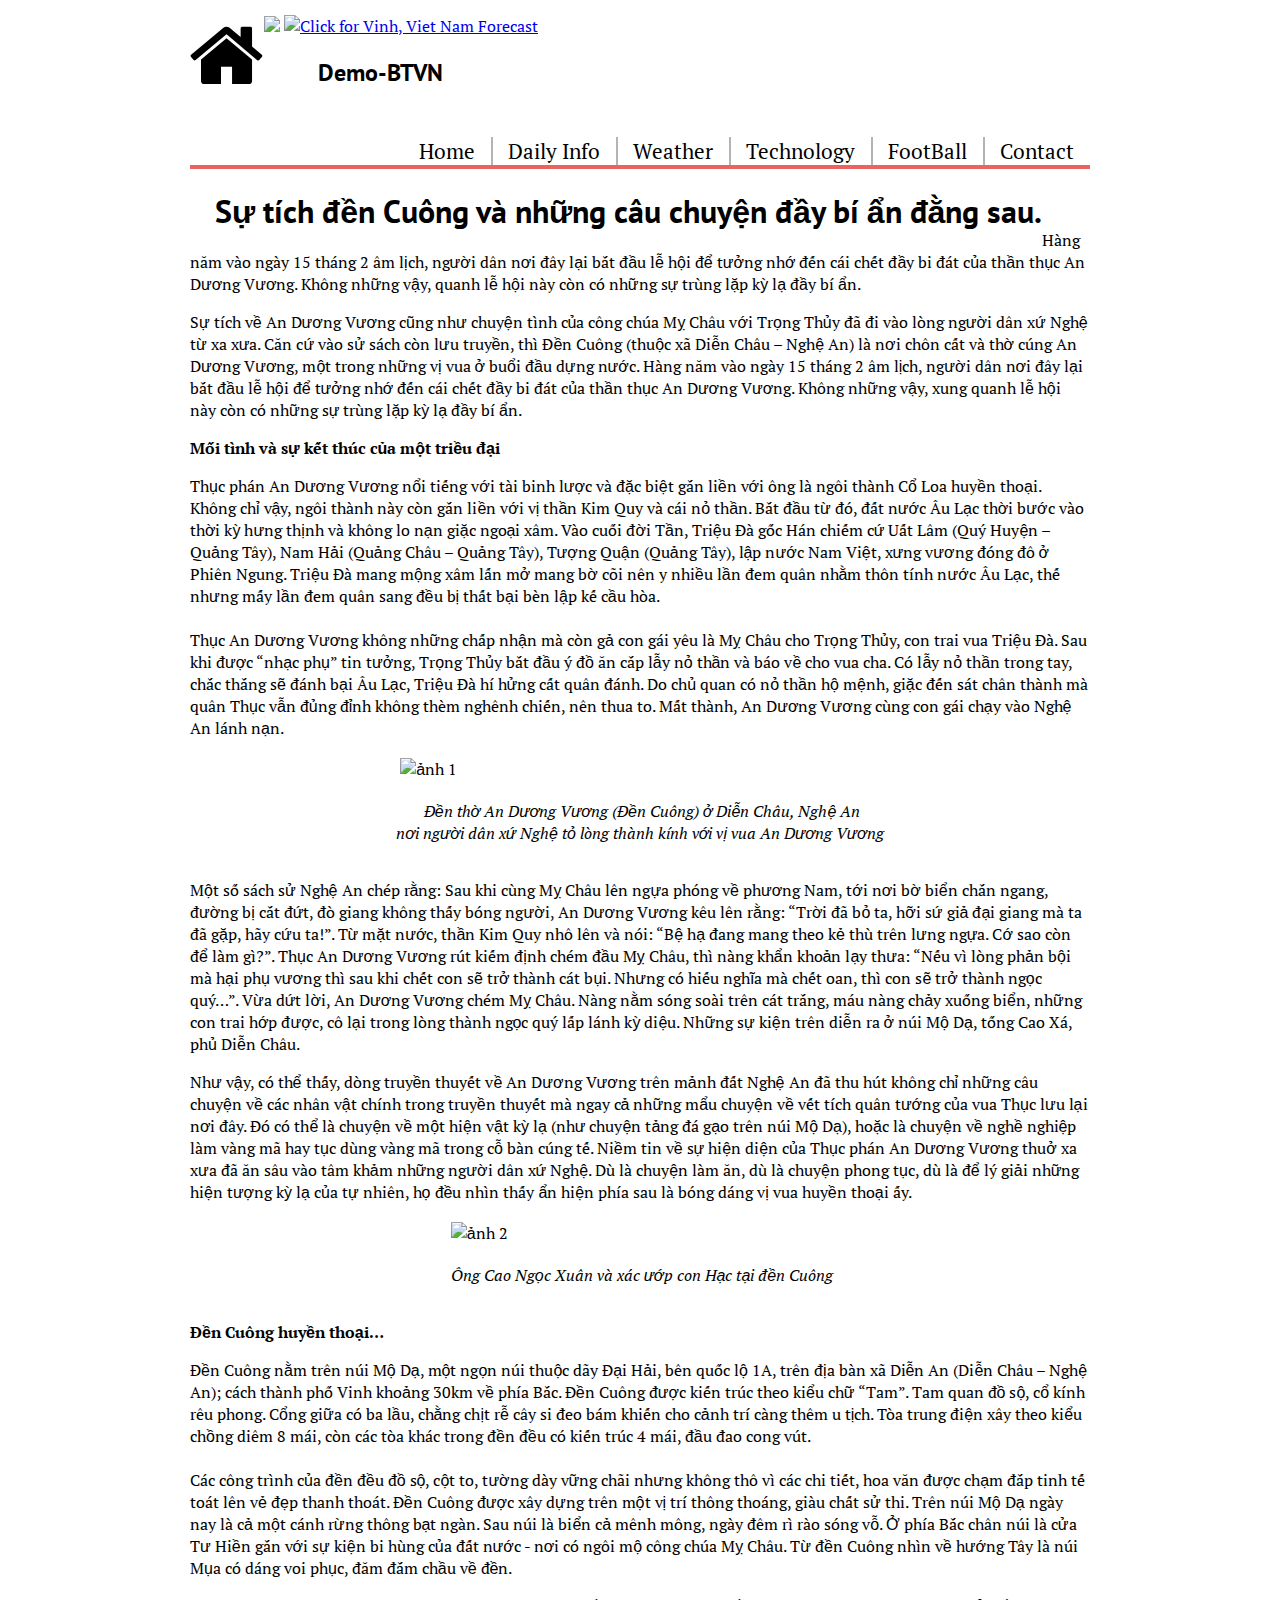
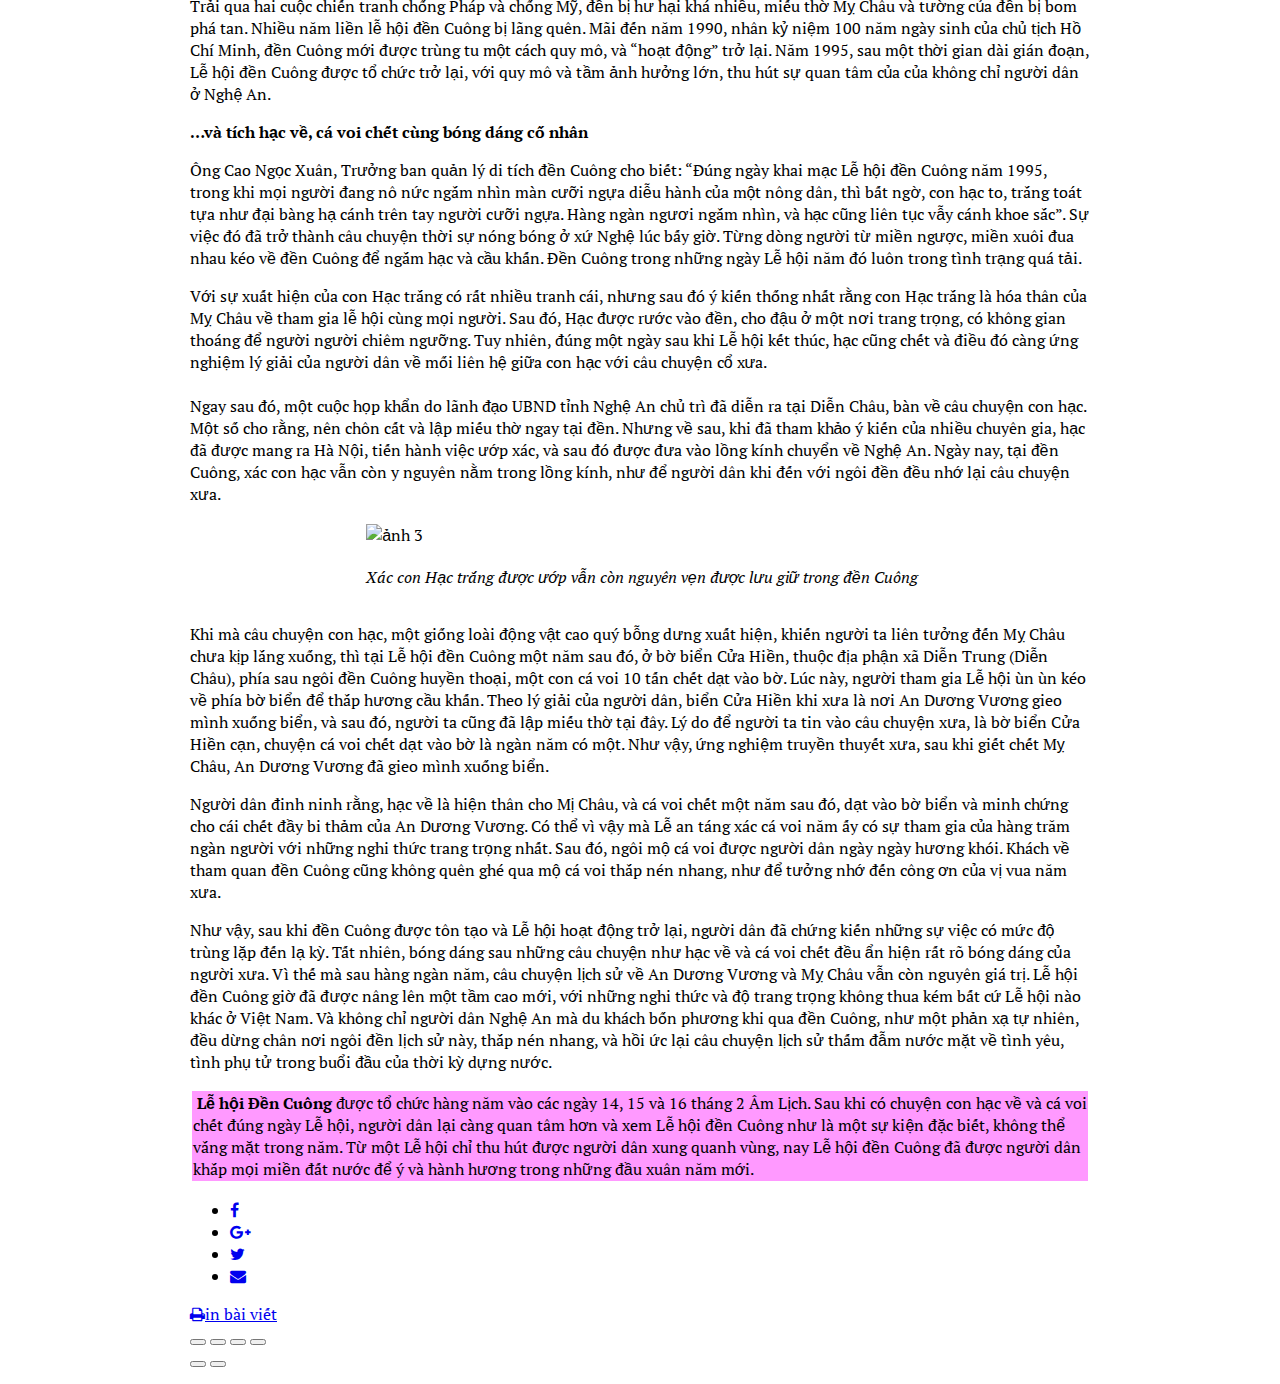
==== den-cuong.html @ e298a1cc "update-new/18/03" ====
<!DOCTYPE html>
<html>
	<head>
		<link rel="shortcut icon" type="image/jpg" href="/bk.jpg"/>
		<meta charset="UTF-8">
		<title>Đặng Trọng Thành</title>
		<link rel="stylesheet" type="text/css" href="https://maxcdn.bootstrapcdn.com/font-awesome/4.7.0/css/font-awesome.min.css">
		<link rel="stylesheet" type="text/css" href="https://ajax.googleapis.com/ajax/libs/jqueryui/1.12.1/themes/smoothness/jquery-ui.css">
		<style>
			/* CSS goes here, at the top of the page */	
			@import url('https://fonts.googleapis.com/css?family=PT+Sans');
			@import url('https://fonts.googleapis.com/css?family=PT+Serif');

			h1, h2, h4, h5, h6 {
				font-family: 'PT Sans', 'Helvetica', 'Arial';;
			}

			html, body {
				margin: 0;
				padding: 0;
				font-family: 'PT Serif', 'Helvetica', 'Arial';
			}
			#top-bar {
				width: 100%;
				background: #F1F1F1; /* light gray */
				border-bottom: 1px solid #D4D4D4; /* dark gray "underline" */
				height: 25px;
			}
			.normal-wrapper {
				width: 900px;
				margin: 0 auto;
				padding: 15px 40px;
				overflow: auto;
			}
			.logo-icon {
				color: #000000;
				font-size: 60pt;
				float: left;
			}
			h1 {
				float: left;
				margin: 21px 0 0 25px;
			}
			#navbar {
			    list-style-type: none; /* remove bullet points */
			    margin: 29px 0 0 0;
			    padding: 0;
			    float: right;
			    font-size: 16pt;
			}
			#navbar li {
			    display: inline; /* make items horizontal */
			}
			#navbar li a:link, #navbar li a:visited, #navbar li a:active { 
				text-decoration: none; /* remove underline */
				color: #000000;
				padding: 0 16px 0 10px; /* space links apart */
				margin: 0;
				border-right: 2px solid #B4B4B4; /* divider */
			}
			#navbar li a:link.last-link {
				/* remove divider */
				border-right: 0px;
			}
			#navbar li a:hover {
				/* change color on hover (mouseover) */
				color: #EB6361;
			}
			#top-color-splash {
				width: 100%;
				height: 4px;
				background: #EB6361;
			}
			.one-third {
				width: 40%;
				float: left;
				box-sizing: border-box; /* ensure padding and borders do not increase the size */
				margin-top: 20px;
			}
			.two-third {
				width: 60%;
				float: left;
				box-sizing: border-box; /* ensure padding and borders do not increase the size */
				padding-left: 40px;
				text-align: right;
				margin-top: 20px;
			}
			.featured-image {
				max-width: 500px; /* reduce image size while maintaining aspect ratio */
			}
			.no-margin-top {
				margin-top: 0; /* remove margin on things like headers */
			}
			#quote-area {
				background: #363636;
				color: #FFFFFF;
				text-align: center;
				padding: 15px 0;
			}
			h3 {
				font-weight: normal;
				font-size: 20pt;
				margin-top: 0px;
			}
			h4 {
				font-weight: normal;
				font-size: 16pt;
				margin-bottom: 0;
			}
			.icon-outer {
				box-sizing: border-box; /* ensure padding and borders do not increase the size */
				float: left;
				width: 33.33%;
				padding: 25px;
				margin: 0;
				text-align: center;
			}
			.icon-circle {
				background: #EEEEEE;
				color: #B4B4B4; 
				width: 200px;
				height: 200px;
				border-radius: 200px; /* make rounded corners */
				margin: 0 auto;
				border: 2px solid #D6D6D6;
				box-sizing: border-box; /* ensure padding and borders do not increase the size */
				font-size: 75pt;
				padding: 30px 0 0 0;
				cursor: pointer;
			}
			.icon-circle:hover {
				/* change color on hover (mouseover) */
				color: #FFFFFF;
				background: #EB6361; /* red */
			}
			h5 {
				margin: 15px 0 10px 0;
				font-size: 20pt;
			}
			#footer {
				width: 100%;
				background: #F1F1F1; /* light gray */
				border-top: 1px solid #D4D4D4; /* dark gray "topline" */
				height: 150px;
			}
			.hidden {
				display: none;
			}
		</style>
	</head>
	<body>
		
<div 
 
 
</ul>
</div>

<div class="normal-wrapper">
        <div id="logo-container">
            <i class="fa fa-home logo-icon"></i>
            <!-- <img src="https://scontent.fhan2-3.fna.fbcdn.net/v/t1.0-9/53853922_2280170158907228_5282188476995862528_n.jpg?_nc_cat=109&_nc_oc=AQk407GwbidBKJOw8Ey7nnJAivmCOkPJ0pd2u7AUCid9_WuvVZtSuuzLVZhuux2Wkus&_nc_ht=scontent.fhan2-3.fna&oh=6cf32809d259f7d44b6048e3d045d935&oe=5D25E58E"> -->
            <img src="https://scontent.fhan2-1.fna.fbcdn.net/v/t1.0-9/53647245_2280574915533419_8076013846336110592_n.jpg?_nc_cat=102&_nc_oc=AQkwYVZI1QaGeAVvwQAJ1y31bCov0tDrGrQKYoUINVBjjSoujZWV3cYySvSH4nAqhUU&_nc_ht=scontent.fhan2-1.fna&oh=8031b4a924783da4abd7c33d8780c130&oe=5D171F96" height=40,width=400>
            <a href="http://www.wunderground.com/global/stations/48845.html?bannertypeclick=gizmotimetempbig"> <img src="http://banners.wunderground.com/weathersticker/gizmotimetempbig_both/language/www/global/stations/48845.gif" border=0 alt="Click for Vinh, Viet Nam Forecast" height=40 width=467></a>

            <h2 href="https://thanhdang198.github.io"> &nbsp;&nbsp;&nbsp;&nbsp;&nbsp;&nbsp;&nbsp;&nbsp;&nbsp;Demo-BTVN</h2>
        </div>

        <div style="overflow:auto;">
                <ul id="navbar">
                    <li><a href="https://thanhdang198.github.io">Home</a></li>
                    <li><a href="https://thanhdang198.github.io/tab1.html">Daily Info</a></li>
                    <li><a href="https://thanhdang198.github.io/tab2.html">Weather</a></li>
                    <li><a href="https://thanhdang198.github.io/tab3.html">Technology</a></li>
                    <li><a href="https://thanhdang198.github.io/tab4.html">FootBall</a></li>
                    <li><a href="https://fb.me/thanhdang98" class="last-link">Contact</a></li>
                </ul>
    
            </div>

            <div id="top-color-splash"></div>

<div id="topContent" style="position: relative;">
        <aside class="col160">
        <div class="feature">
        <div id="relatedDetail">
        
        <header class="heading">
        
        </header>
        
        
        </div>
        </div>
        <div class="sticky_column" style="float:left;width:160px;" id="qc-sidebar-1">
        <div id="qc-sidebar-2">
        
        </div>
        </div>
        </aside>
        <div class="content">
        <div class="clearfix">
        
        <h1 class="headline cms-title">Sự tích đền Cuông và những câu chuyện đầy bí ẩn đằng sau.</h1><br><br>

    
        <div class="summary cms-desc">
        <p> Hàng năm vào ngày 15 tháng 2 âm lịch, người dân nơi đây lại bắt đầu lễ hội để tưởng nhớ đến cái chết đầy bi đát của thần thục An Dương Vương. Không những vậy, quanh lễ hội này còn có những sự trùng lặp kỳ lạ đầy bí ẩn.
        </div>
        </div>
        <p style="text-align: left;">Sự tích về An Dương Vương cũng như chuyện tình của công chúa Mỵ Châu với Trọng Thủy đã đi vào lòng người dân xứ Nghệ từ xa xưa. Căn cứ vào sử sách còn lưu truyền, thì Đền Cuông (thuộc xã Diễn Châu – Nghệ An) là nơi chôn cất và thờ cúng An Dương Vương, một trong những vị vua ở buổi đầu dựng nước. Hàng năm vào ngày 15 tháng 2 âm lịch, người dân nơi đây lại bắt đầu lễ hội để tưởng nhớ đến cái chết đầy bi đát của thần thục An Dương Vương. Không những vậy, xung quanh&nbsp;lễ hội này còn có những sự trùng lặp kỳ lạ đầy bí ẩn.</p>
        <p><strong>Mối tình và sự kết thúc của một triều đại</strong></p>
        <p>Thục phán An Dương Vương nổi tiếng với tài binh lược và đặc biệt gắn liền với ông là ngôi thành Cổ Loa huyền thoại. Không chỉ vậy, ngôi thành này còn gắn liền với vị thần Kim Quy và cái nỏ thần. Bắt đầu từ đó, đất nước Âu Lạc thời bước vào thời kỳ hưng thịnh và không lo nạn giặc ngoại xâm. Vào cuối đời Tần, Triệu Đà gốc Hán chiếm cứ Uất Lâm (Quý Huyện – Quảng Tây), Nam Hải (Quảng Châu – Quảng Tây), Tượng Quận (Quảng Tây), lập nước Nam Việt, xưng vương đóng đô ở Phiên Ngung. Triệu Đà mang mộng xâm lấn mở mang bờ cõi nên y nhiều lần đem quân nhằm thôn tính nước Âu Lạc, thế nhưng mấy lần đem quân sang đều bị thất bại bèn lập kế cầu hòa. <br>
        <br>
        Thục An Dương Vương không những chấp nhận mà còn gả con gái yêu là Mỵ Châu cho Trọng Thủy, con trai vua Triệu Đà. Sau khi được “nhạc phụ” tin tưởng, Trọng Thủy bắt đầu ý đồ ăn cắp lẫy nỏ thần và báo về cho vua cha. Có lẫy nỏ thần trong tay, chắc thắng sẽ đánh bại Âu Lạc, Triệu Đà hí hửng cất quân đánh. Do chủ quan có nỏ thần hộ mệnh, giặc đến sát chân thành mà quân Thục vẫn đủng đỉnh không thèm nghênh chiến, nên thua to. Mất thành, An Dương Vương cùng con gái chạy vào Nghệ An lánh nạn.</p>
        <table align="center">
            <tbody>
                <tr>
                    <td>&nbsp;<img alt="ảnh 1" src="https://image.anninhthudo.vn/w700/uploaded/phamthuha/2012_02_01/dencuon.jpg" class="cms-photo" data-photo-original-src="https://image.anninhthudo.vn/uploaded/phamthuha/2012_02_01/dencuon.jpg" data-desc="&nbsp;
                
                
                    
                    &nbsp;Đền thờ An Dương Vương (Đền Cuông) ở Diễn Châu, Nghệ An 
                    nơi người dân xứ Nghệ tỏ lòng thành kính với vị vua An Dương Vương" cms-photo-caption="&nbsp;
                
                
                    
                    &nbsp;Đền thờ An Dương Vương (Đền Cuông) ở Diễn Châu, Nghệ An 
                    nơi người dân xứ Nghệ tỏ lòng thành kính với vị vua An Dương Vương"></td>
                </tr>
                <tr>
                    <td>
                    <p style="text-align: center;">&nbsp;<em>Đền thờ An Dương Vương (Đền Cuông) ở Diễn Châu, Nghệ An <br>
                    nơi người dân xứ Nghệ tỏ lòng thành kính với vị vua An Dương Vương</em></p>
                    </td>
                </tr>
            </tbody>
        </table>
        <p>Một số sách sử Nghệ An chép rằng: Sau khi cùng Mỵ Châu lên ngựa phóng về phương Nam, tới nơi bờ biển chắn ngang, đường bị cắt đứt, đò giang không thấy bóng người, An Dương Vương kêu lên rằng: “Trời đã bỏ ta, hỡi sứ giả đại giang mà ta đã gặp, hãy cứu ta!”. Từ mặt nước, thần Kim Quy nhô lên và nói: “Bệ hạ đang mang theo kẻ thù trên lưng ngựa. Cớ sao còn để làm gì?”. Thục An Dương Vương rút kiếm định chém đầu Mỵ Châu, thì nàng khẩn khoản lạy thưa: “Nếu vì lòng phản bội mà hại phụ vương thì sau khi chết con sẽ trở thành cát bụi. Nhưng có hiếu nghĩa mà chết oan, thì con sẽ trở thành ngọc quý…”. Vừa dứt lời, An Dương Vương chém Mỵ Châu. Nàng nằm sóng soài trên cát trắng, máu nàng chảy xuống biển, những con trai hớp được, cô lại trong lòng thành ngọc quý lấp lánh kỳ diệu. Những sự kiện trên diễn ra ở núi Mộ Dạ, tống Cao Xá, phủ Diễn Châu.</p>
        <p>Như vậy, có thể thấy, dòng truyền thuyết về An Dương Vương trên mảnh đất Nghệ An đã thu hút không chỉ những câu chuyện về các nhân vật chính trong truyền thuyết mà ngay cả những mẩu chuyện về vết tích quân tướng của vua Thục lưu lại nơi đây. Đó có thể là chuyện về một hiện vật kỳ lạ (như chuyện tảng đá gạo trên núi Mộ Dạ), hoặc là chuyện về nghề nghiệp làm vàng mã hay tục dùng vàng mã trong cỗ bàn cúng tế. Niềm tin về sự hiện diện của Thục phán An Dương Vương thuở xa xưa đã ăn sâu vào tâm khảm những người dân xứ Nghệ. Dù là chuyện làm ăn, dù là chuyện phong tục, dù là để lý giải những hiện tượng kỳ lạ của tự nhiên, họ đều nhìn thấy ẩn hiện phía sau là bóng dáng vị vua huyền thoại ấy.</p>
        <table align="center">
            <tbody>
                <tr>
                    <td>&nbsp;<img alt="ảnh 2" src="https://image.anninhthudo.vn/w700/uploaded/phamthuha/2012_02_01/dencuong.jpg" class="cms-photo" data-photo-original-src="https://image.anninhthudo.vn/uploaded/phamthuha/2012_02_01/dencuong.jpg" data-desc="&nbsp;
                
                
                    
                    &nbsp;Ông Cao Ngọc Xuân và xác ướp con Hạc tại đền Cuông" cms-photo-caption="&nbsp;
                
                
                    
                    &nbsp;Ông Cao Ngọc Xuân và xác ướp con Hạc tại đền Cuông"></td>
                </tr>
                <tr>
                    <td>
                    <p style="text-align: center;">&nbsp;<em>Ông Cao Ngọc Xuân và xác ướp con Hạc tại đền Cuông</em></p>
                    </td>
                </tr>
            </tbody>
        </table>
        <p><strong>Đền Cuông huyền thoại…</strong></p>
        <p>Đền Cuông nằm trên núi Mộ Dạ, một ngọn núi thuộc dãy Đại Hải, bên quốc lộ 1A, trên địa bàn xã Diễn An (Diễn Châu – Nghệ An); cách thành phố Vinh khoảng 30km về phía Bắc. Đền Cuông được kiến trúc theo kiểu chữ “Tam”. Tam quan đồ sộ, cổ kính rêu phong. Cổng giữa có ba lầu, chằng chịt rễ cây si đeo bám khiến cho cảnh trí càng thêm u tịch. Tòa trung điện xây theo kiểu chồng diêm 8 mái, còn các tòa khác trong đền đều có kiến trúc 4 mái, đầu đao cong vút. <br>
        <br>
        Các công trình của đền đều đồ sộ, cột to, tường dày vững chãi nhưng không thô vì các chi tiết, hoa văn được chạm đắp tinh tế toát lên vẻ đẹp thanh thoát. Đền Cuông được xây dựng trên một vị trí thông thoáng, giàu chất sử thi. Trên núi Mộ Dạ ngày nay là cả một cánh rừng thông bạt ngàn. Sau núi là biển cả mênh mông, ngày đêm rì rào sóng vỗ. Ở phía Bắc chân núi là cửa Tư Hiền gắn với sự kiện bi hùng của đất nước - nơi có ngôi mộ công chúa Mỵ Châu. Từ đền Cuông nhìn về hướng Tây là núi Mụa có dáng voi phục, đăm đắm chầu về đền. </p>
        <p>Trải qua hai cuộc chiến tranh chống Pháp và chống Mỹ, đền bị hư hại khá nhiều, miếu thờ Mỵ Châu và tường của đền bị bom phá tan. Nhiều năm liền lễ hội đền Cuông bị lãng quên. Mãi đến năm 1990, nhân kỷ niệm 100 năm ngày sinh của chủ tịch Hồ Chí Minh, đền Cuông mới được trùng tu một cách quy mô, và “hoạt động” trở lại. Năm 1995, sau một thời gian dài gián đoạn, Lễ hội đền Cuông được tổ chức trở lại, với quy mô và tầm ảnh hưởng lớn, thu hút sự quan tâm của của không chỉ người dân ở Nghệ An.</p>
        <p><strong>…và tích hạc về, cá voi chết cùng bóng dáng cố nhân</strong></p>
        <p>Ông Cao Ngọc Xuân, Trưởng ban quản lý di tích đền Cuông cho biết: “Đúng ngày khai mạc Lễ hội đền Cuông năm 1995, trong khi mọi người đang nô nức ngắm nhìn màn cưỡi ngựa diễu hành của một nông dân, thì bất ngờ, con hạc to, trắng toát tựa như đại bàng hạ cánh trên tay người cưỡi ngựa. Hàng ngàn ngươi ngắm nhìn, và hạc cũng liên tục vẫy cánh khoe sắc”. Sự việc đó đã trở thành câu chuyện thời sự nóng bóng ở xứ Nghệ lúc bấy giờ. Từng dòng người từ miền ngược, miền xuôi đua nhau kéo về đền Cuông để ngắm hạc và cầu khấn. Đền Cuông trong những ngày Lễ hội năm đó luôn trong tình trạng quá tải.</p>
        <p>Với sự xuất hiện của con Hạc trắng có rất nhiều tranh cái, nhưng sau đó ý kiến thống nhất rằng con Hạc trắng là hóa thân của Mỵ Châu về tham gia lễ hội cùng mọi người. Sau đó, Hạc được rước vào đền, cho đậu ở một nơi trang trọng, có không gian thoáng để người người chiêm ngưỡng. Tuy nhiên, đúng một ngày sau khi Lễ hội kết thúc, hạc cũng chết và điều đó càng ứng nghiệm lý giải của người dân về mối liên hệ giữa con hạc với câu chuyện cổ xưa. <br>
        <br>
        Ngay sau đó, một cuộc họp khẩn do lãnh đạo UBND tỉnh Nghệ An chủ trì đã diễn ra tại Diễn Châu, bàn về câu chuyện con hạc. Một số cho rằng, nên chôn cất và lập miếu thờ ngay tại đền. Nhưng về sau, khi đã tham khảo ý kiến của nhiều chuyên gia, hạc đã được mang ra Hà Nội, tiến hành việc ướp xác, và sau đó được đưa vào lồng kính chuyển về Nghệ An. Ngày nay, tại đền Cuông, xác con hạc vẫn còn y nguyên nằm trong lồng kính, như để người dân khi đến với ngôi đền đều nhớ lại câu chuyện xưa.</p>
        <table align="center">
            <tbody>
                <tr>
                    <td>&nbsp;<img alt="ảnh 3" src="https://image.anninhthudo.vn/w700/uploaded/phamthuha/2012_02_01/den-cuong.jpg" class="cms-photo" data-photo-original-src="https://image.anninhthudo.vn/uploaded/phamthuha/2012_02_01/den-cuong.jpg" data-desc="&nbsp;
                
                
                    
                    &nbsp;Xác con Hạc trắng được ướp vẫn còn nguyên vẹn được lưu giữ trong đền Cuông" cms-photo-caption="&nbsp;
                
                
                    
                    &nbsp;Xác con Hạc trắng được ướp vẫn còn nguyên vẹn được lưu giữ trong đền Cuông"></td>
                </tr>
                <tr>
                    <td>
                    <p style="text-align: center;"><strong>&nbsp;</strong><em>Xác con Hạc trắng được ướp vẫn còn nguyên vẹn được lưu giữ trong đền Cuông</em></p>
                    </td>
                </tr>
            </tbody>
        </table>
        <p>Khi mà câu chuyện con hạc, một giống loài động vật cao quý bỗng dưng xuất hiện, khiến người ta liên tưởng đến Mỵ Châu chưa kịp lắng xuống, thì tại Lễ hội đền Cuông một năm sau đó, ở bờ biển Cửa Hiền, thuộc địa phận xã Diễn Trung (Diễn Châu), phía sau ngôi đền Cuông huyền thoại, một con cá voi 10 tấn chết dạt vào bờ. Lúc này, người tham gia Lễ hội ùn ùn kéo về phía bờ biển để thắp hương cầu khấn. Theo lý giải của người dân, biển Cửa Hiền khi xưa là nơi An Dương Vương gieo mình xuống biển, và sau đó, người ta cũng đã lập miếu thờ tại đây. Lý do để người ta tin vào câu chuyện xưa, là bờ biển Cửa Hiền cạn, chuyện cá voi chết dạt vào bờ là ngàn năm có một. Như vậy, ứng nghiệm truyền thuyết xưa, sau khi giết chết Mỵ Châu, An Dương Vương đã gieo mình xuống biển.</p>
        <p>Người dân đinh ninh rằng, hạc về là hiện thân cho Mị Châu, và cá voi chết một năm sau đó, dạt vào bờ biển và minh chứng cho cái chết đầy bi thảm của An Dương Vương. Có thể vì vậy mà Lễ an táng xác cá voi năm ấy có sự tham gia của hàng trăm ngàn người với những nghi thức trang trọng nhất. Sau đó, ngôi mộ cá voi được người dân ngày ngày hương khói. Khách về tham quan đền Cuông cũng không quên ghé qua mộ cá voi thắp nén nhang, như để tưởng nhớ đến công ơn của vị vua năm xưa.</p>
        <p>Như vậy, sau khi đền Cuông được tôn tạo và Lễ hội hoạt động trở lại, người dân đã chứng kiến những sự việc có mức độ trùng lặp đến lạ kỳ. Tất nhiên, bóng dáng sau những câu chuyện như hạc về và cá voi chết đều ẩn hiện rất rõ bóng dáng của người xưa. Vì thế mà sau hàng ngàn năm, câu chuyện lịch sử về An Dương Vương và Mỵ Châu vẫn còn nguyên giá trị. Lễ hội đền Cuông giờ đã được nâng lên một tầm cao mới, với những nghi thức và độ trang trọng không thua kém bất cứ Lễ hội nào khác ở Việt Nam. Và không chỉ người dân Nghệ An mà du khách bốn phương khi qua đền Cuông, như một phản xạ tự nhiên, đều dừng chân nơi ngôi đền lịch sử này, thắp nén nhang, và hồi ức lại câu chuyện lịch sử thấm đẫm nước mặt về tình yêu, tình phụ tử trong buổi đầu của thời kỳ dựng nước.</p>
        <table align="center">
            <tbody>
                <tr>
                    <td style="background-color: #ff99ff;">&nbsp;<strong>Lễ hội Đền Cuông</strong> được tổ chức hàng năm vào các ngày 14, 15 và 16 tháng 2 Âm Lịch. Sau khi có chuyện con hạc về và cá voi chết đúng ngày Lễ hội, người dân lại càng quan tâm hơn và xem Lễ hội đền Cuông như là một sự kiện đặc biết, không thể vắng mặt trong năm. Từ một Lễ hội chỉ thu hút được người dân xung quanh vùng, nay Lễ hội đền Cuông đã được người dân khắp mọi miền đất nước để ý và hành hương trong những đầu xuân năm mới.</td>
                </tr>
            </tbody>
        </table>
        
        </div>
        
        
        <div class="social clearfix">
        <ul class="foo-social">
        <li><a href="javascript:;" class="sendsocial foo-fb" rel="facebook"><i class="fa fa-facebook"></i></a></li>
        <li><a href="javascript:;" class="sendsocial foo-glus" rel="gplus"><i class="fa fa-google-plus"></i></a></li>
        <li><a href="javascript:;" class="sendsocial foo-tweet" rel="twitter"><i class="fa fa-twitter"></i></a></li>
        <li><a href="mailto:antdonline@anninhthudo.vn?subject=S%E1%BB%B1%20t%C3%ADch%20%C4%91%E1%BB%81n%20Cu%C3%B4ng%20v%C3%A0%20nh%E1%BB%AFng%20c%C3%A2u%20chuy%E1%BB%87n%20%C4%91%E1%BA%A7y%20b%C3%AD%20%E1%BA%A9n%20%7C%20Ph%C3%B3ng%20s%E1%BB%B1%20%7C%20B%C3%A1o%20%C4%91i%E1%BB%87n%20t%E1%BB%AD%20An%20Ninh%20Th%E1%BB%A7%20%C4%90%C3%B4&amp;body=https%3A%2F%2Fanninhthudo.vn%2Fphong-su%2Fsu-tich-den-cuong-va-nhung-cau-chuyen-day-bi-an%2F434252.antd" class="sendmail foo-mail"><i class="fa fa-envelope"></i></a></li>
        </ul>
        <a href="javascript:;" class="sendprint print"><i class="fa fa-print"></i>in bài viết</a>
        </div>
        <div class="pswp" tabindex="-1" role="dialog" aria-hidden="true">
        <div class="pswp__bg"></div>
        <div class="pswp__scroll-wrap">
        <div class="pswp__container">
        <div class="pswp__item"></div>
        <div class="pswp__item"></div>
        <div class="pswp__item"></div>
        </div>
        <div class="pswp__ui pswp__ui--hidden">
        <div class="pswp__top-bar">
        <div class="pswp__counter"></div>
        <button class="pswp__button pswp__button--close" title="Đóng (Esc)"></button>
        <button class="pswp__button pswp__button--share" title="Chia sẻ"></button>
        <button class="pswp__button pswp__button--fs" title="Xem toàn màn hình"></button>
        <button class="pswp__button pswp__button--zoom" title="Zoom to/nhỏ"></button>
        <div class="pswp__preloader">
        <div class="pswp__preloader__icn">
        <div class="pswp__preloader__cut">
        <div class="pswp__preloader__donut"></div>
        </div>
        </div>
        </div>
        </div>
        <div class="pswp__share-modal pswp__share-modal--hidden pswp__single-tap">
        <div class="pswp__share-tooltip"></div>
        </div>
        <button class="pswp__button pswp__button--arrow--left" title="Ảnh trước"></button>
        <button class="pswp__button pswp__button--arrow--right" title="Ảnh sau"></button>
        <div class="pswp__caption">
        <div class="pswp__caption__center"></div>
        </div>
        </div>
        </div>
        </div>
        
        </div>
        <div id="adm_sticky_footer" style="height: 0px; clear: both;"></div>
        </div>
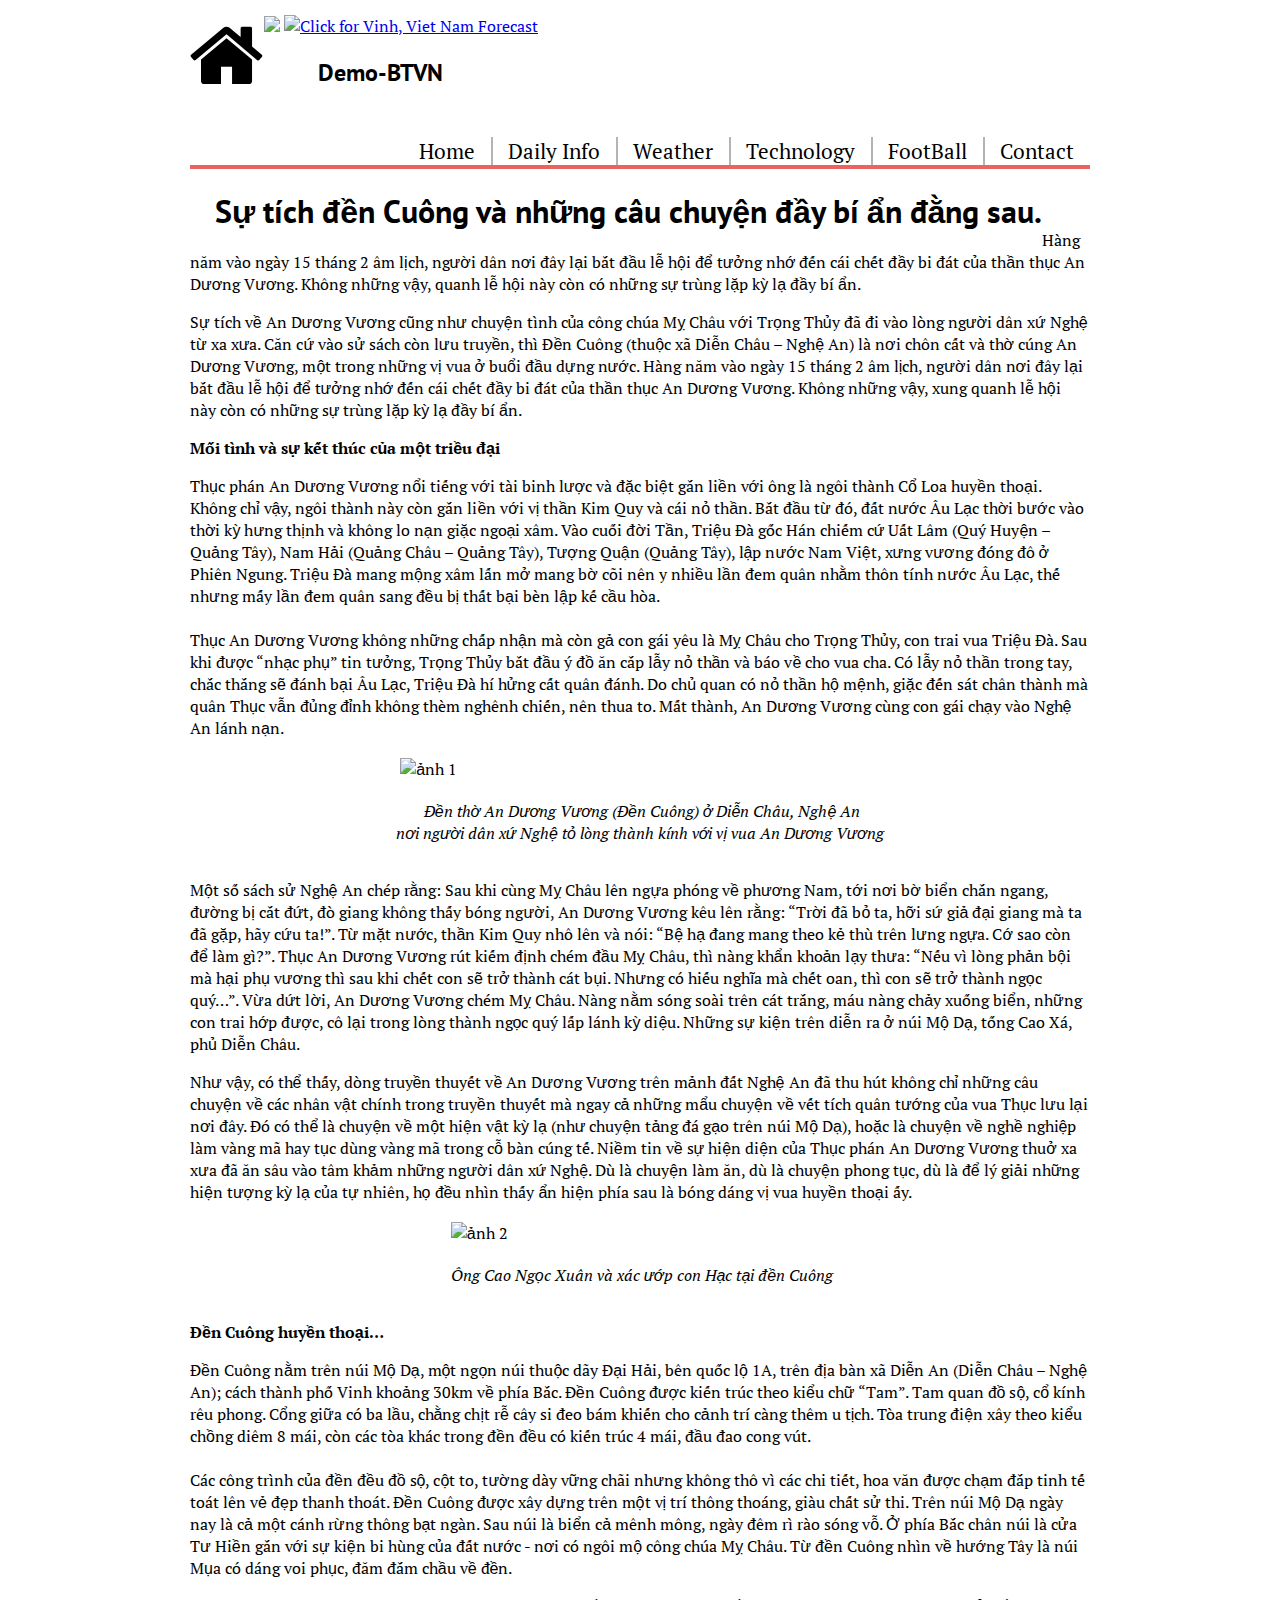
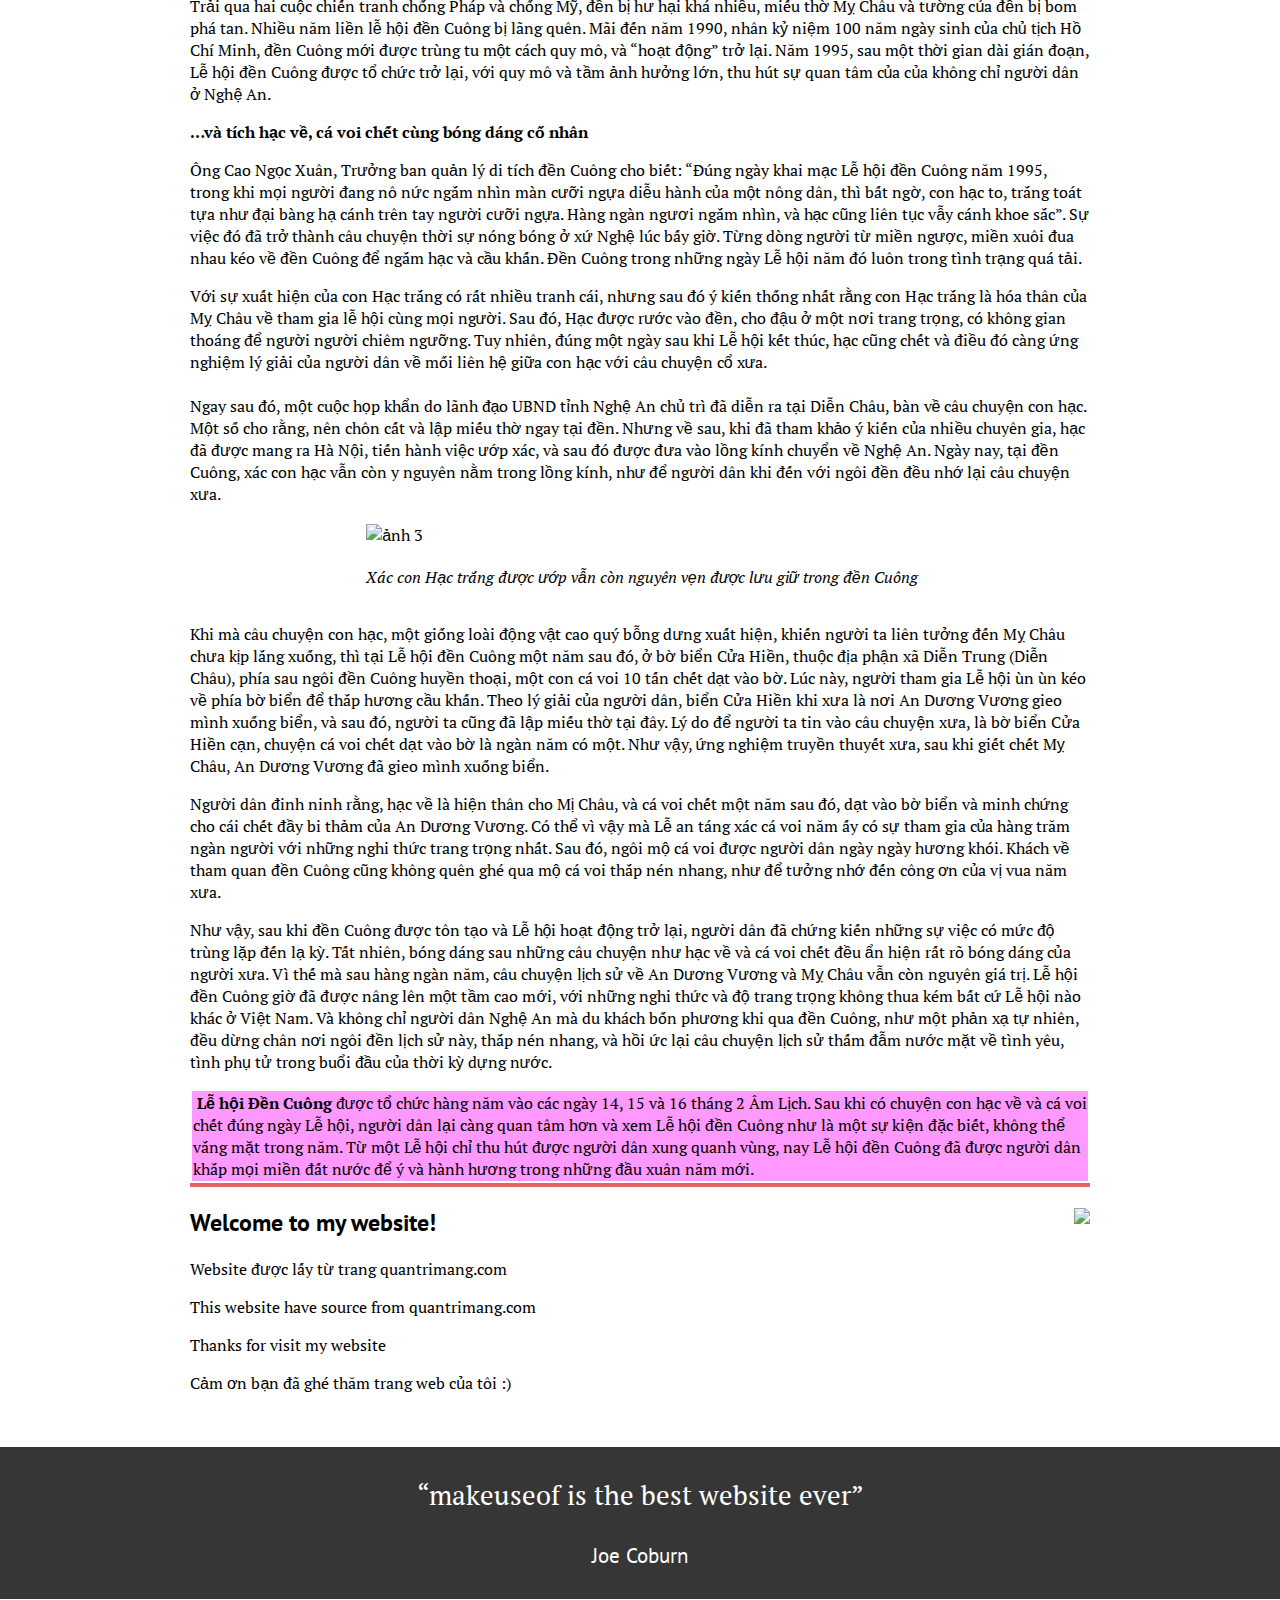
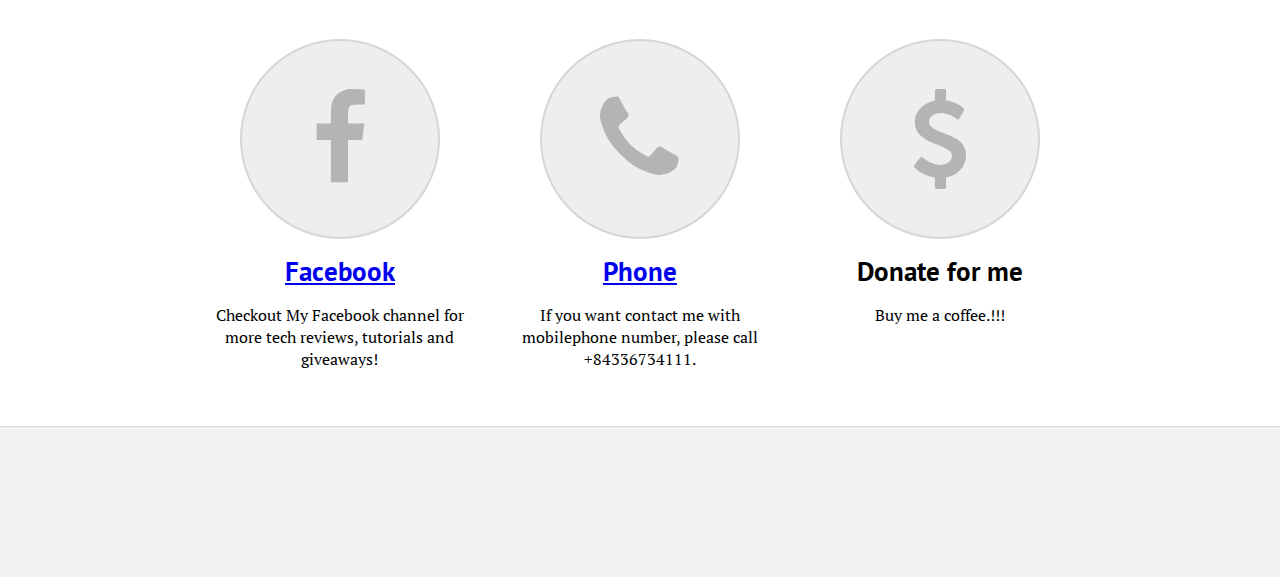
==== commit 8ed0eea9: "Update den-cuong.html" ====
--- a/den-cuong.html
+++ b/den-cuong.html
@@ -300,52 +300,107 @@
         </table>
         
         </div>
-        
-        
-        <div class="social clearfix">
-        <ul class="foo-social">
-        <li><a href="javascript:;" class="sendsocial foo-fb" rel="facebook"><i class="fa fa-facebook"></i></a></li>
-        <li><a href="javascript:;" class="sendsocial foo-glus" rel="gplus"><i class="fa fa-google-plus"></i></a></li>
-        <li><a href="javascript:;" class="sendsocial foo-tweet" rel="twitter"><i class="fa fa-twitter"></i></a></li>
-        <li><a href="mailto:antdonline@anninhthudo.vn?subject=S%E1%BB%B1%20t%C3%ADch%20%C4%91%E1%BB%81n%20Cu%C3%B4ng%20v%C3%A0%20nh%E1%BB%AFng%20c%C3%A2u%20chuy%E1%BB%87n%20%C4%91%E1%BA%A7y%20b%C3%AD%20%E1%BA%A9n%20%7C%20Ph%C3%B3ng%20s%E1%BB%B1%20%7C%20B%C3%A1o%20%C4%91i%E1%BB%87n%20t%E1%BB%AD%20An%20Ninh%20Th%E1%BB%A7%20%C4%90%C3%B4&amp;body=https%3A%2F%2Fanninhthudo.vn%2Fphong-su%2Fsu-tich-den-cuong-va-nhung-cau-chuyen-day-bi-an%2F434252.antd" class="sendmail foo-mail"><i class="fa fa-envelope"></i></a></li>
-        </ul>
-        <a href="javascript:;" class="sendprint print"><i class="fa fa-print"></i>in bài viết</a>
-        </div>
-        <div class="pswp" tabindex="-1" role="dialog" aria-hidden="true">
-        <div class="pswp__bg"></div>
-        <div class="pswp__scroll-wrap">
-        <div class="pswp__container">
-        <div class="pswp__item"></div>
-        <div class="pswp__item"></div>
-        <div class="pswp__item"></div>
-        </div>
-        <div class="pswp__ui pswp__ui--hidden">
-        <div class="pswp__top-bar">
-        <div class="pswp__counter"></div>
-        <button class="pswp__button pswp__button--close" title="Đóng (Esc)"></button>
-        <button class="pswp__button pswp__button--share" title="Chia sẻ"></button>
-        <button class="pswp__button pswp__button--fs" title="Xem toàn màn hình"></button>
-        <button class="pswp__button pswp__button--zoom" title="Zoom to/nhỏ"></button>
-        <div class="pswp__preloader">
-        <div class="pswp__preloader__icn">
-        <div class="pswp__preloader__cut">
-        <div class="pswp__preloader__donut"></div>
-        </div>
-        </div>
-        </div>
-        </div>
-        <div class="pswp__share-modal pswp__share-modal--hidden pswp__single-tap">
-        <div class="pswp__share-tooltip"></div>
-        </div>
-        <button class="pswp__button pswp__button--arrow--left" title="Ảnh trước"></button>
-        <button class="pswp__button pswp__button--arrow--right" title="Ảnh sau"></button>
-        <div class="pswp__caption">
-        <div class="pswp__caption__center"></div>
-        </div>
-        </div>
-        </div>
-        </div>
-        
-        </div>
-        <div id="adm_sticky_footer" style="height: 0px; clear: both;"></div>
-        </div>+    </div>
+    <!-- <iframe frameborder="0" marginwidth="0" marginheight="0" src="http://thienduongweb.com/tool/weather/?r=1&w=1&g=1&d=0" width="100%" height="370" scrolling="no"></iframe>  -->
+    <!-- <a href="https://24h.com.vn" target="the-iframe">Mượn tạm 24h</a><br/><br/>
+    <iframe src="https://24h.com.vn" width="100%" height="500px" name="the-iframe" frameborder="0"></iframe> -->
+    <div id="top-color-splash"></div>
+    <div class="one-third">
+    <h2 class="no-margin-top">Welcome to my website!</h2>
+    <h7>Website được lấy từ trang quantrimang.com</h7>
+    <p>This website have source from quantrimang.com</p>
+    <p>Thanks for visit my website</p>
+    <p>Cảm ơn bạn đã ghé thăm trang web của tôi :)</p>
+</div>
+            <div class="two-third">
+                    <img id="f-image-1" class="featured-image" src="https://scontent.fhan2-1.fna.fbcdn.net/v/t1.0-9/51861158_2262281154029462_2264668867143925760_n.jpg?_nc_cat=101&_nc_oc=AQlGneiuroCUI7I2del2HShig0-cv2t90kRD_zPbZC60MtUZznidOkNDrJNHwFgCi4A&_nc_ht=scontent.fhan2-1.fna&oh=5d7216e35e416304e29a09e5bf00c1da&oe=5D0E3D04" />
+                    <img id="f-image-2" class="featured-image hidden" src="https://scontent.fhan2-1.fna.fbcdn.net/v/t1.0-9/51861158_2262281154029462_2264668867143925760_n.jpg?_nc_cat=101&_nc_oc=AQlGneiuroCUI7I2del2HShig0-cv2t90kRD_zPbZC60MtUZznidOkNDrJNHwFgCi4A&_nc_ht=scontent.fhan2-1.fna&oh=5d7216e35e416304e29a09e5bf00c1da&oe=5D0E3D04" />
+                    <img id="f-image-3" class="featured-image hidden" src="https://scontent.fhan2-1.fna.fbcdn.net/v/t1.0-9/51861158_2262281154029462_2264668867143925760_n.jpg?_nc_cat=101&_nc_oc=AQlGneiuroCUI7I2del2HShig0-cv2t90kRD_zPbZC60MtUZznidOkNDrJNHwFgCi4A&_nc_ht=scontent.fhan2-1.fna&oh=5d7216e35e416304e29a09e5bf00c1da&oe=5D0E3D04" />
+</div>
+</div>
+<br>
+<div id="quote-area">
+<div class="normal-wrapper">
+    <h3>“makeuseof is the best website ever”</h3>
+    <h4>Joe Coburn</h4>
+</div>
+</div>
+
+<div class="normal-wrapper">
+<div class="icon-outer">
+    <div class="icon-circle">
+        <i href="https://fb.me/thanhdang98" class="fa fa-facebook"></i>
+    </div>
+    <h5><a href="https://fb.me/thanhdang98">Facebook</a></h5>
+    <!-- <a href="https://thanhdang198.github.io">Home</a> -->
+    <p>Checkout My Facebook channel for more tech reviews, tutorials and giveaways!</p>
+</div>
+
+<div class="icon-outer">
+    <div class="icon-circle">
+        <i class="fa fa-phone"></i>
+    </div>
+    <h5><a href="tel:+84336734111">Phone</a></h5>
+    <p>If you want contact me with mobilephone number, please call +84336734111.</p>
+</div>
+
+<div class="icon-outer">
+    <div class="icon-circle">
+        <i class="fa fa-dollar"></i>
+    </div>
+    <h5>Donate for me</h5>
+    <p>Buy me a coffee.!!!</p>
+</div>
+</div>
+
+<div id="footer"></div>
+
+<script src="https://ajax.googleapis.com/ajax/libs/jquery/3.1.1/jquery.min.js" type="text/javascript"></script>
+<script src="https://ajax.googleapis.com/ajax/libs/jqueryui/1.12.1/jquery-ui.min.js" type="text/javascript"></script>
+
+<script type="text/javascript">
+/* JavaScript goes here, at the bottom of the page */
+$(document).ready(function() {
+    // run once the page is ready
+    var time = 2500;
+    // get the image containers
+    $im1 = $('#f-image-1');
+    $im2 = $('#f-image-2');
+    $im3 = $('#f-image-3');
+
+    setInterval(function(){
+        // call function every x milliseconds (defined in time variable above)
+        changeImage();
+    }, time);
+
+    var currentImage = 1;
+
+    function changeImage(){
+        switch(currentImage) {
+            case 1:
+                // show image 2
+                $im1.hide();
+                $im2.show();
+                $im3.hide();
+                currentImage = 2;
+                break;
+            case 2:
+                // show image 3
+                $im1.hide();
+                $im2.hide();
+                $im3.show();
+                currentImage = 3;
+                break;
+            default:
+                   // show image 1
+                $im1.show();
+                $im2.hide();
+                $im3.hide();
+                currentImage = 1;
+        }
+    }
+});
+</script>
+</body>
+</html>        
+       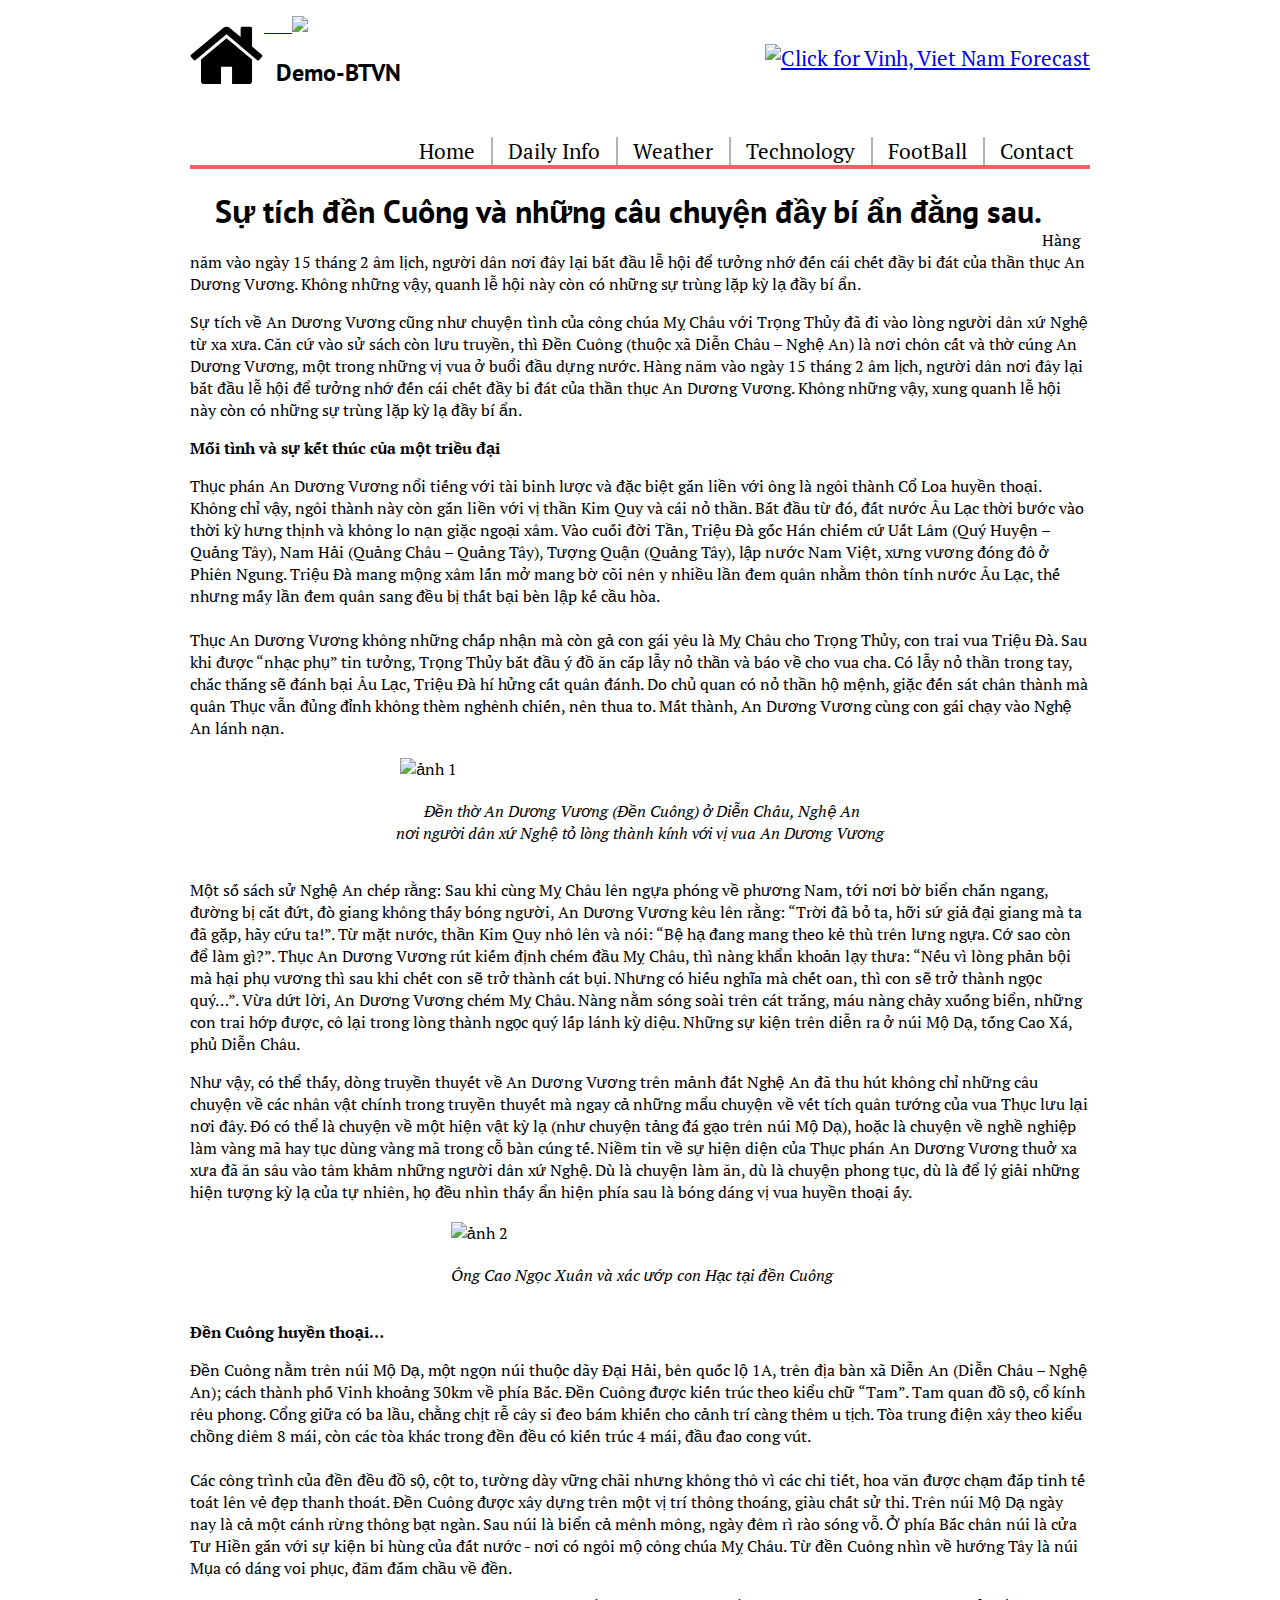
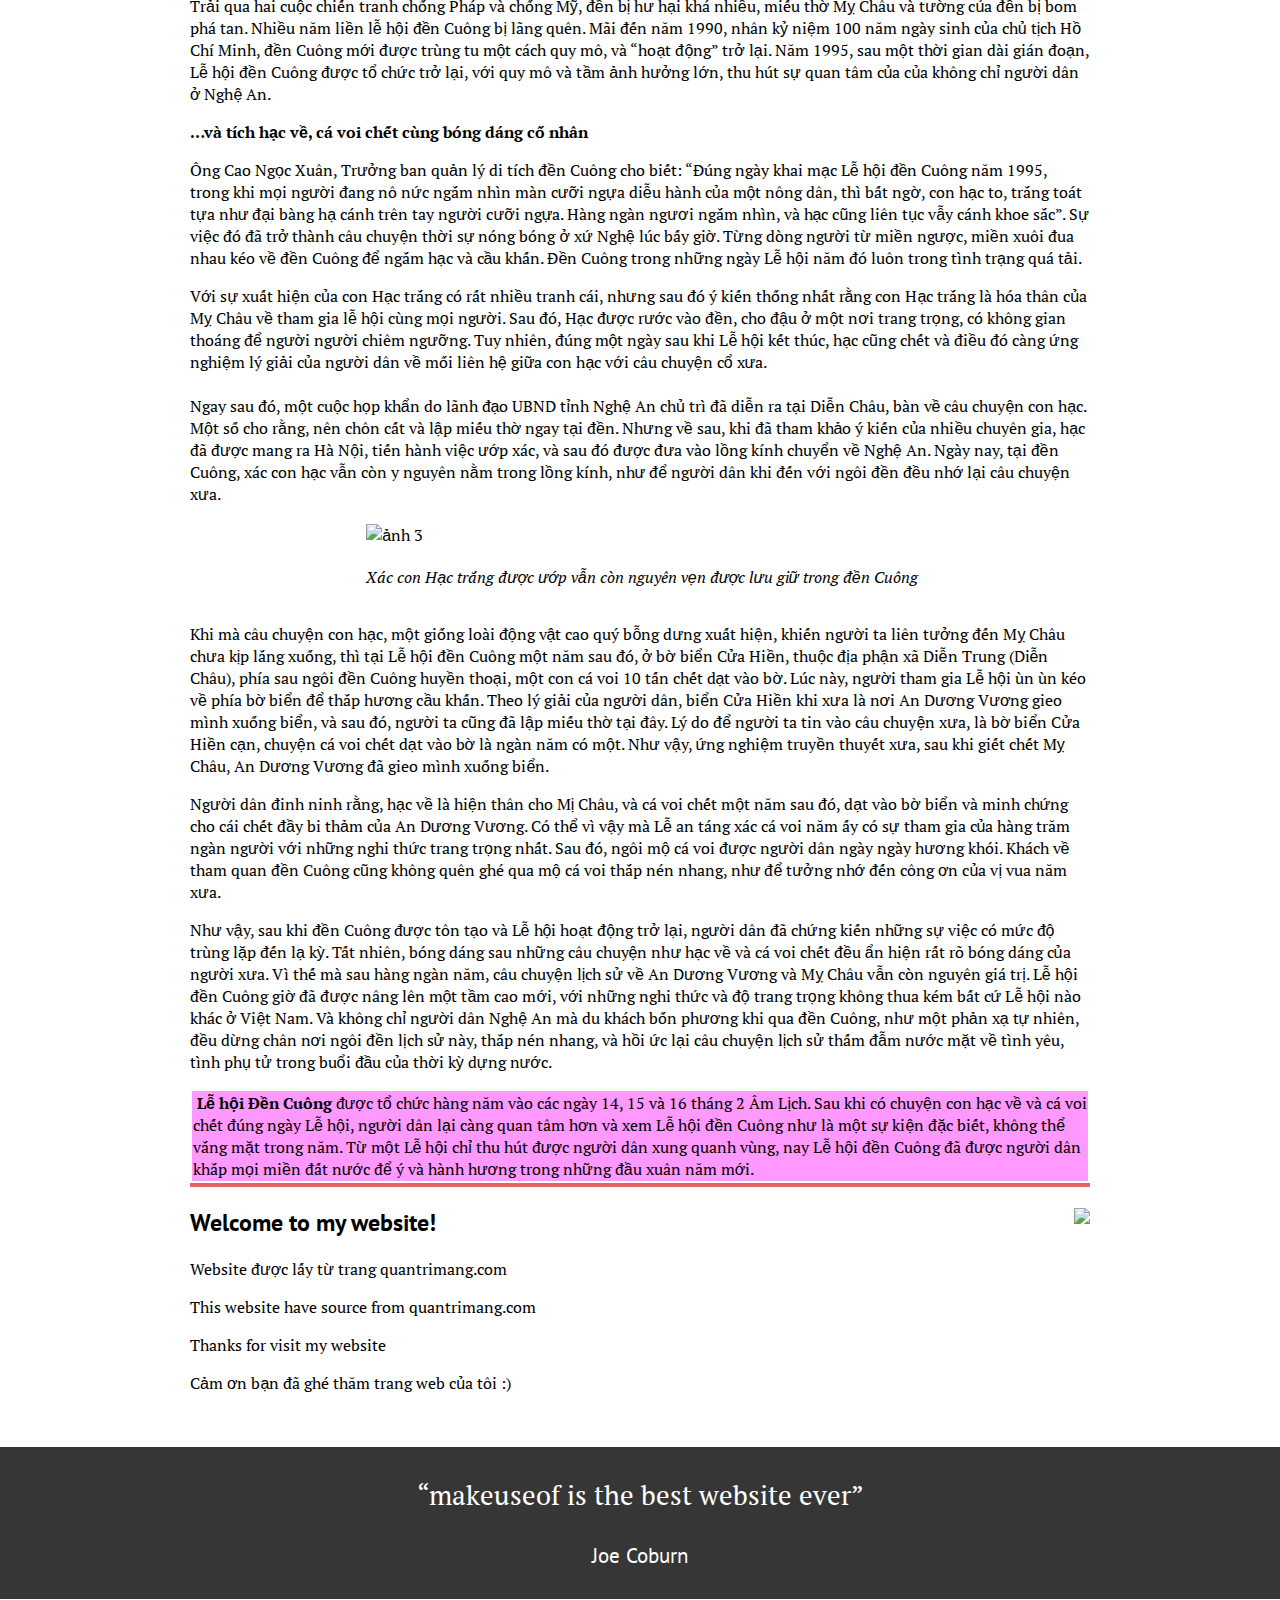
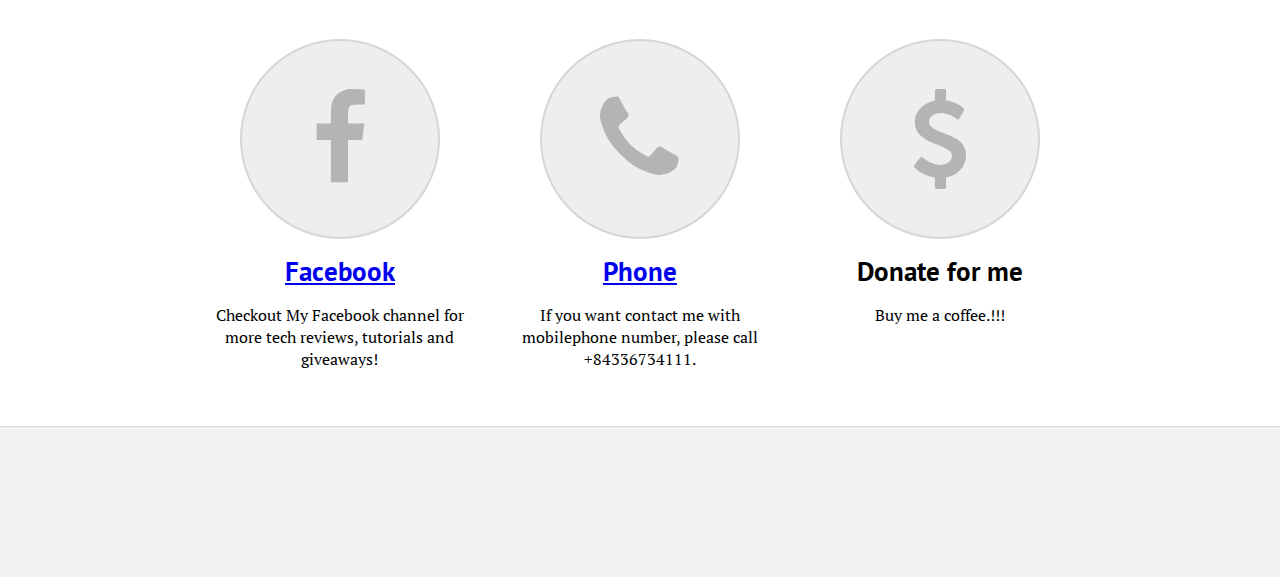
==== commit 7ca37b43: "update19/03" ====
--- a/den-cuong.html
+++ b/den-cuong.html
@@ -160,10 +160,11 @@
         <div id="logo-container">
             <i class="fa fa-home logo-icon"></i>
             <!-- <img src="https://scontent.fhan2-3.fna.fbcdn.net/v/t1.0-9/53853922_2280170158907228_5282188476995862528_n.jpg?_nc_cat=109&_nc_oc=AQk407GwbidBKJOw8Ey7nnJAivmCOkPJ0pd2u7AUCid9_WuvVZtSuuzLVZhuux2Wkus&_nc_ht=scontent.fhan2-3.fna&oh=6cf32809d259f7d44b6048e3d045d935&oe=5D25E58E"> -->
-            <img src="https://scontent.fhan2-1.fna.fbcdn.net/v/t1.0-9/53647245_2280574915533419_8076013846336110592_n.jpg?_nc_cat=102&_nc_oc=AQkwYVZI1QaGeAVvwQAJ1y31bCov0tDrGrQKYoUINVBjjSoujZWV3cYySvSH4nAqhUU&_nc_ht=scontent.fhan2-1.fna&oh=8031b4a924783da4abd7c33d8780c130&oe=5D171F96" height=40,width=400>
-            <a href="http://www.wunderground.com/global/stations/48845.html?bannertypeclick=gizmotimetempbig"> <img src="http://banners.wunderground.com/weathersticker/gizmotimetempbig_both/language/www/global/stations/48845.gif" border=0 alt="Click for Vinh, Viet Nam Forecast" height=40 width=467></a>
-
-            <h2 href="https://thanhdang198.github.io"> &nbsp;&nbsp;&nbsp;&nbsp;&nbsp;&nbsp;&nbsp;&nbsp;&nbsp;Demo-BTVN</h2>
+            <a href="http://thanhdang198.github.io" target="_blank">&nbsp;&nbsp;&nbsp;&nbsp;&nbsp;&nbsp;&nbsp;<img src="https://scontent.fhan2-1.fna.fbcdn.net/v/t1.0-9/53647245_2280574915533419_8076013846336110592_n.jpg?_nc_cat=102&_nc_oc=AQkwYVZI1QaGeAVvwQAJ1y31bCov0tDrGrQKYoUINVBjjSoujZWV3cYySvSH4nAqhUU&_nc_ht=scontent.fhan2-1.fna&oh=8031b4a924783da4abd7c33d8780c130&oe=5D171F96" height=40,width=400>
+            <ul id="navbar">
+            <a href="http://www.wunderground.com/global/stations/48845.html?bannertypeclick=gizmotimetempbig"><img src="http://banners.wunderground.com/weathersticker/gizmotimetempbig_both/language/www/global/stations/48845.gif" border=0 alt="Click for Vinh, Viet Nam Forecast" height=40 width=467></a>
+            </ul>
+            <h2 href="https://thanhdang198.github.io"> &nbsp;&nbsp;Demo-BTVN</h2>
         </div>
 
         <div style="overflow:auto;">
